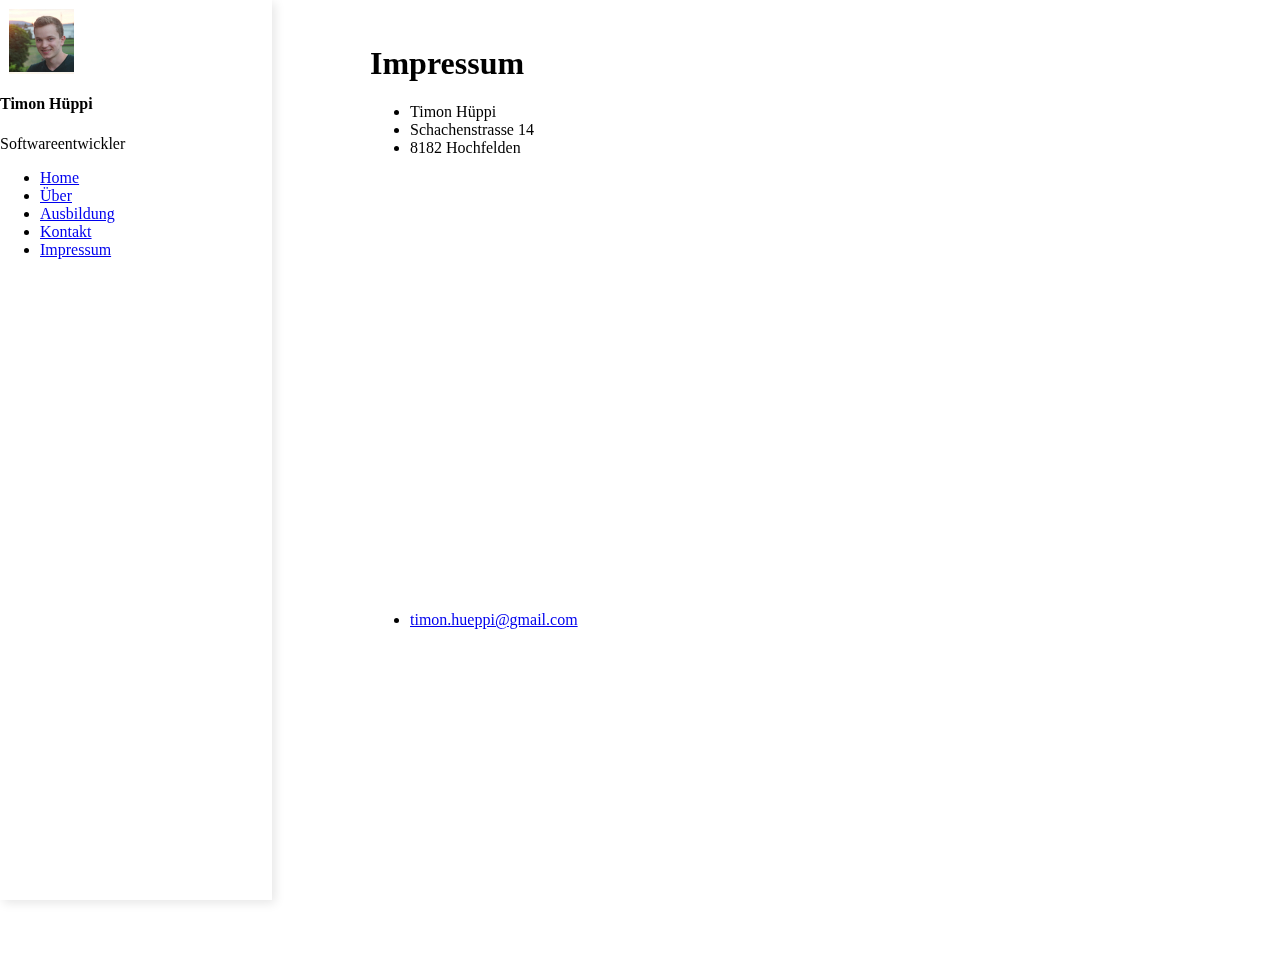
==== impressum.html @ 6616b13a "initial commit adds base website" ====
<!DOCTYPE html>
<html lang="en">

<head>
    <meta charset="UTF-8">
    <meta http-equiv="X-UA-Compatible" content="IE=edge">
    <meta name="viewport" content="width=device-width, initial-scale=1.0">
    <link href="https://cdn.jsdelivr.net/npm/bootstrap@5.0.0-beta3/dist/css/bootstrap.min.css" rel="stylesheet"
        integrity="sha384-eOJMYsd53ii+scO/bJGFsiCZc+5NDVN2yr8+0RDqr0Ql0h+rP48ckxlpbzKgwra6" crossorigin="anonymous">
    <script src="https://cdn.jsdelivr.net/npm/bootstrap@5.0.0-beta3/dist/js/bootstrap.bundle.min.js"
        integrity="sha384-JEW9xMcG8R+pH31jmWH6WWP0WintQrMb4s7ZOdauHnUtxwoG2vI5DkLtS3qm9Ekf"
        crossorigin="anonymous"></script>
    <link href="https://unpkg.com/aos@2.3.1/dist/aos.css" rel="stylesheet">
    <script src="https://unpkg.com/aos@2.3.1/dist/aos.js"></script>
    <link rel="stylesheet" href="css/style.css">
    <title>Timon Hüppi - Impressum</title>
</head>

<body>
    <script src="js/main.js"></script>


    <!-- Vertical navbar -->
    <div class="vertical-nav bg-white" id="sidebar">
        <div class="py-4 px-3 mb-4 bg-white">
            <div class="media d-flex align-items-center">
                <div class="mr-3 rounded-circle img-thumbnail profilePicture"></div>
                <div class="media-body">
                    <h4 class="m-0">Timon Hüppi</h4>
                    <p class="font-weight-light text-muted mb-0">Softwareentwickler</p>
                </div>
            </div>
        </div>

        <ul class="nav flex-column bg-white mb-0">
            <li class="nav-item">
                <a href="index.html#hero" class="nav-link text-dark font-italic">
                    <i class="fa fa-th-large mr-3 text-primary fa-fw"></i>
                    Home
                </a>
            </li>
            <li class="nav-item">
                <a href="index.html#about" class="nav-link text-dark font-italic">
                    <i class="fa fa-address-card mr-3 text-primary fa-fw"></i>
                    Über
                </a>
            </li>
            <li class="nav-item">
                <a href="index.html#apprenticeship" class="nav-link text-dark font-italic">
                    <i class="fa fa-cubes mr-3 text-primary fa-fw"></i>
                    Ausbildung
                </a>
            </li>
            <li class="nav-item">
                <a href="index.html#contact" class="nav-link text-dark font-italic">
                    <i class="fa fa-picture-o mr-3 text-primary fa-fw"></i>
                    Kontakt
                </a>
            </li>
            <li class="nav-item">
                <a href="#contact" class="nav-link text-dark font-italic bg-light">
                    <i class="fa fa-picture-o mr-3 text-primary fa-fw"></i>
                    Impressum
                </a>
            </li>
        </ul>
    </div>
    <!-- End vertical navbar -->


    <!-- Page content holder -->
    <div class="page-content p-5 myPageContent" id="content">
        <!-- ======= Impressum Section ======= -->
        <section id="contact" class="d-flex flex-column justify-content-center align-items-right">
            <div class="content" data-aos="fade-up">
                <h1>Impressum</h1>
                <p>
                <ul>
                    <li>Timon Hüppi</li>
                    <li>Schachenstrasse 14</li>
                    <li>8182 Hochfelden</li>
                    <iframe
                        src="https://www.google.com/maps/embed?pb=!1m17!1m11!1m3!1d71.46896783711321!2d8.51340378880003!3d47.524956283566624!2m2!1f19.222386248799893!2f49.77913510466707!3m2!1i1024!2i768!4f49.822036079524565!3m3!1m2!1s0x4790741fe95a3eab%3A0xdf108f5d2c1daab6!2sSchachenstrasse%2014%2C%208182%20Hochfelden!5e1!3m2!1sen!2sch!4v1617714062681!5m2!1sen!2sch"
                        width="600" height="450" style="border:0;" allowfullscreen="" loading="lazy"></iframe>
                    <li><a href="mailto:timon.hueppi@gmail.com">timon.hueppi@gmail.com</a></li>
                </ul>
                </p>
            </div>
        </section><!-- End Impressum -->
    </div>
    <!-- End demo content -->

    </div>
</body>

</html>
---- css/style.css ----
.vertical-nav {
  min-width: 17rem;
  width: 17rem;
  height: 100vh;
  position: fixed;
  top: 0;
  left: 0;
  box-shadow: 3px 3px 10px rgba(0, 0, 0, 0.1);
  transition: all 0.4s;
}

.page-content {
  width: calc(100% - 17rem);
  margin-left: 17rem;
  transition: all 0.4s;
}

/* for toggle behavior */

#sidebar.active {
  margin-left: -17rem;
}

#content.active {
  width: 100%;
  margin: 0;
}

#sidebarCollapse {
  display: none;
}

@media (max-width: 768px) {
  #sidebar {
    margin-left: -17rem;
    z-index: 2;
  }
  #sidebar.active {
    margin-left: 0;
  }
  #content {
    margin-left: 17rem;
    width: 100%;
    margin: 0;
  }
  #content.active {
    margin-left: 17rem;
    width: 100%;
    margin: 0;
  }

  #sidebarCollapse {
    display: block;
  }
  .content {
    margin-left: 0 !important;
  }
}

body {
  background: white;
  min-height: 100vh;
  overflow-x: hidden;
}

.text-uppercase {
  letter-spacing: 0.1em;
}

#hero {
  width: 100%;
  height: 60vh;
  background: url("../img/banner.jpg") top center;
  background-size: cover;
}

#hero h1 {
  color: white;
  padding-left: 5%;
}

.content {
  margin-top: 5vh;
  margin-right: 2vh;
  margin-bottom: 2vh;
  margin-left: 10vh;
  max-width: 100vh;
}

.profilePicture {
  background: url("../img/profile_sm.jpg");
  width: 65px;
  height: 65px;
  margin: 1vh;
}
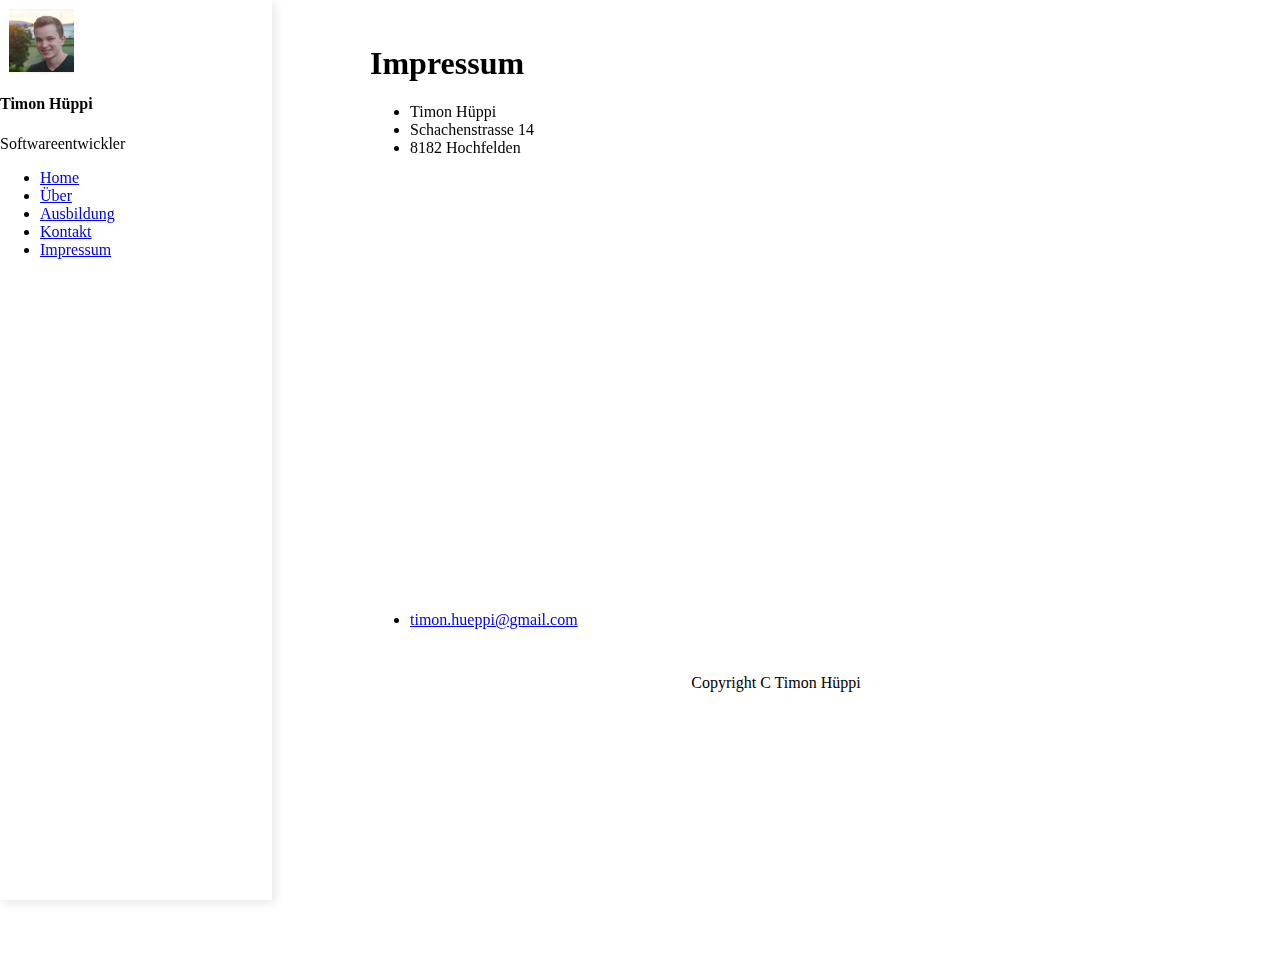
==== commit 12ee0d18: "adds footer" ====
--- a/impressum.html
+++ b/impressum.html
@@ -17,12 +17,8 @@
 </head>
 
 <body>
-    <script src="js/main.js"></script>
-
-
-    <!-- Vertical navbar -->
     <div class="vertical-nav bg-white" id="sidebar">
-        <div class="py-4 px-3 mb-4 bg-white">
+        <div id="profile" class="py-4 px-3 mb-4 bg-white">
             <div class="media d-flex align-items-center">
                 <div class="mr-3 rounded-circle img-thumbnail profilePicture"></div>
                 <div class="media-body">
@@ -35,42 +31,36 @@
         <ul class="nav flex-column bg-white mb-0">
             <li class="nav-item">
                 <a href="index.html#hero" class="nav-link text-dark font-italic">
-                    <i class="fa fa-th-large mr-3 text-primary fa-fw"></i>
                     Home
                 </a>
             </li>
             <li class="nav-item">
                 <a href="index.html#about" class="nav-link text-dark font-italic">
-                    <i class="fa fa-address-card mr-3 text-primary fa-fw"></i>
                     Über
                 </a>
             </li>
             <li class="nav-item">
                 <a href="index.html#apprenticeship" class="nav-link text-dark font-italic">
-                    <i class="fa fa-cubes mr-3 text-primary fa-fw"></i>
                     Ausbildung
                 </a>
             </li>
             <li class="nav-item">
                 <a href="index.html#contact" class="nav-link text-dark font-italic">
-                    <i class="fa fa-picture-o mr-3 text-primary fa-fw"></i>
                     Kontakt
                 </a>
             </li>
             <li class="nav-item">
-                <a href="#contact" class="nav-link text-dark font-italic bg-light">
-                    <i class="fa fa-picture-o mr-3 text-primary fa-fw"></i>
+                <a href="impressum.html" class="nav-link text-dark font-italic bg-light">
                     Impressum
                 </a>
             </li>
         </ul>
     </div>
-    <!-- End vertical navbar -->
 
+    <div class="page-content p-5" id="content">
+        <button id="sidebarCollapse" type="button" class="btn btn-light bg-white rounded-pill shadow-sm px-4 mb-4">
+            <i class="fa fa-bars mr-2"></i><small class="text-uppercase font-weight-bold">Toggle</small></button>
 
-    <!-- Page content holder -->
-    <div class="page-content p-5 myPageContent" id="content">
-        <!-- ======= Impressum Section ======= -->
         <section id="contact" class="d-flex flex-column justify-content-center align-items-right">
             <div class="content" data-aos="fade-up">
                 <h1>Impressum</h1>
@@ -86,11 +76,16 @@
                 </ul>
                 </p>
             </div>
-        </section><!-- End Impressum -->
+        </section>
+
+        <div class="myFooter">
+            Copyright C Timon Hüppi
+        </div>
     </div>
-    <!-- End demo content -->
 
-    </div>
+
+    <script src="js/main.js"></script>
+
 </body>
 
 </html>--- a/css/style.css
+++ b/css/style.css
@@ -93,3 +93,12 @@
   height: 65px;
   margin: 1vh;
 }
+
+.myFooter {
+  height: 100%;
+  width: 100%;
+  text-align: center;
+  vertical-align: bottom;
+  margin-top: 5vh;
+  margin-bottom: -3vh;
+}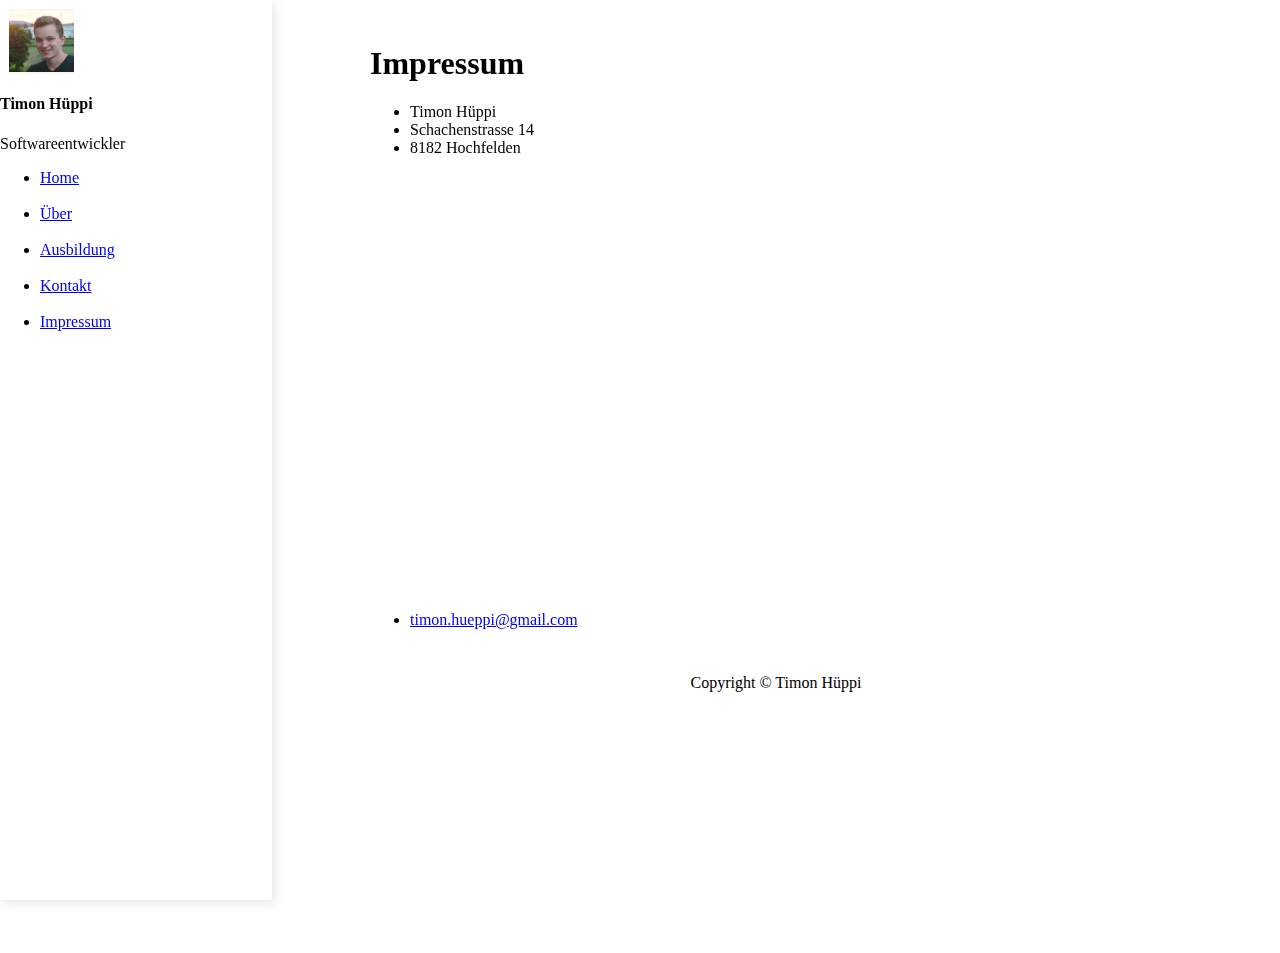
==== commit 1c0850c7: "adds effect to hero image and puts impressum on main page" ====
--- a/impressum.html
+++ b/impressum.html
@@ -79,7 +79,7 @@
         </section>
 
         <div class="myFooter">
-            Copyright C Timon Hüppi
+            Copyright © Timon Hüppi
         </div>
     </div>
 
--- a/css/style.css
+++ b/css/style.css
@@ -72,6 +72,7 @@
   height: 60vh;
   background: url("../img/banner.jpg") top center;
   background-size: cover;
+  background-repeat: no-repeat;
 }
 
 #hero h1 {
@@ -101,4 +102,8 @@
   vertical-align: bottom;
   margin-top: 5vh;
   margin-bottom: -3vh;
+}
+
+.nav-item { 
+  padding-bottom: 2vh;
 }